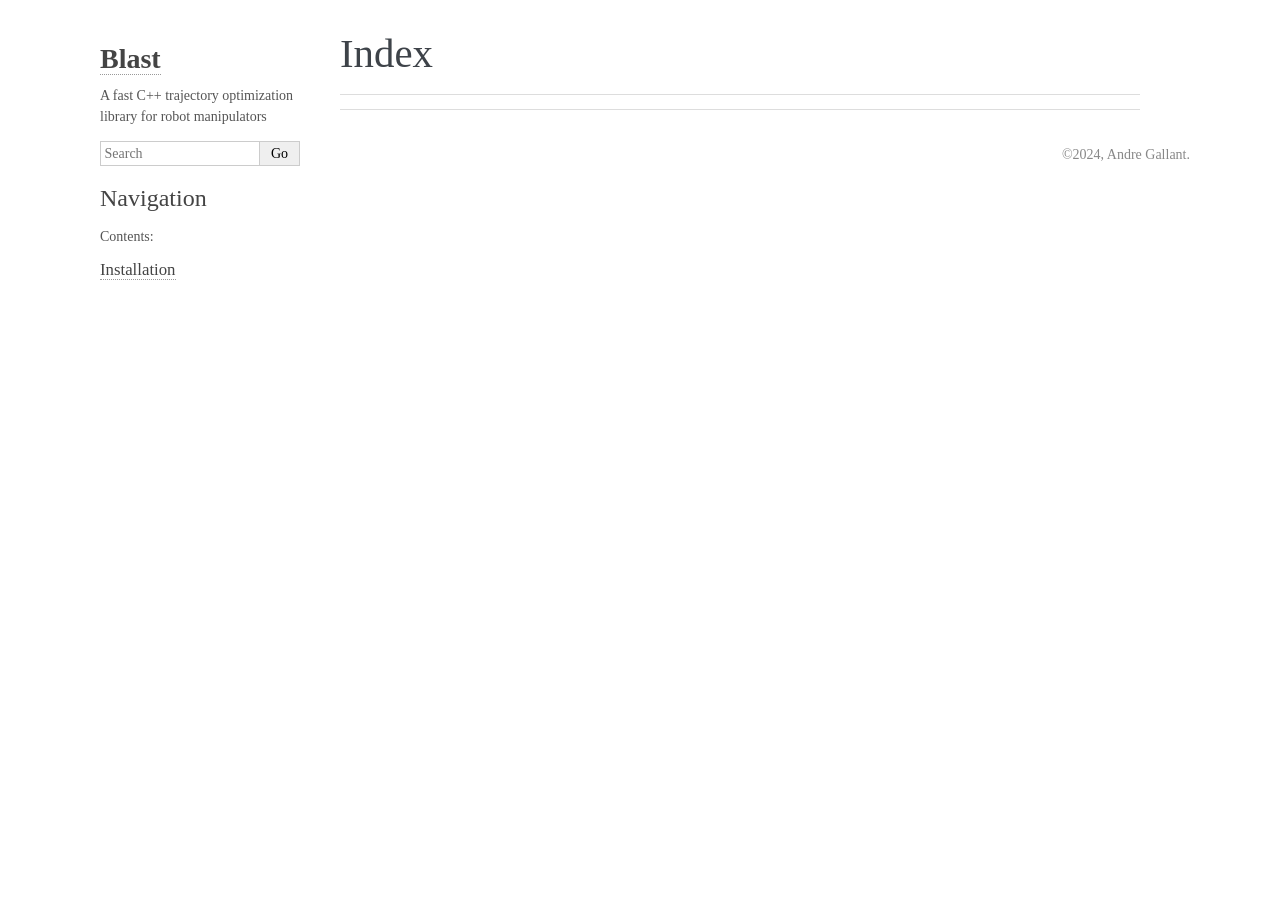
==== docs/_build/html/genindex.html @ 1caf30b6 "Add documentation using Sphinx" ====
<!DOCTYPE html>

<html lang="en" data-content_root="./">
  <head>
    <meta charset="utf-8" />
    <meta name="viewport" content="width=device-width, initial-scale=1.0" />
    <title>Index &#8212; Blast 1.0 documentation</title>
    <link rel="stylesheet" type="text/css" href="_static/pygments.css?v=d1102ebc" />
    <link rel="stylesheet" type="text/css" href="_static/basic.css?v=c058f7c8" />
    <link rel="stylesheet" type="text/css" href="_static/alabaster.css?v=ff28a369" />
    <script src="_static/documentation_options.js?v=f2a433a1"></script>
    <script src="_static/doctools.js?v=9a2dae69"></script>
    <script src="_static/sphinx_highlight.js?v=dc90522c"></script>
    <link rel="index" title="Index" href="#" />
    <link rel="search" title="Search" href="search.html" />
   
  <link rel="stylesheet" href="_static/custom.css" type="text/css" />
  

  
  

  </head><body>
  <div class="document">
    
      <div class="sphinxsidebar" role="navigation" aria-label="Main">
        <div class="sphinxsidebarwrapper">
<h1 class="logo"><a href="index.html">Blast</a></h1>



<p class="blurb">A fast C++ trajectory optimization library for robot manipulators</p>







<search id="searchbox" style="display: none" role="search">
    <div class="searchformwrapper">
    <form class="search" action="search.html" method="get">
      <input type="text" name="q" aria-labelledby="searchlabel" autocomplete="off" autocorrect="off" autocapitalize="off" spellcheck="false" placeholder="Search"/>
      <input type="submit" value="Go" />
    </form>
    </div>
</search>
<script>document.getElementById('searchbox').style.display = "block"</script><h3>Navigation</h3>
<p class="caption" role="heading"><span class="caption-text">Contents:</span></p>
<ul>
<li class="toctree-l1"><a class="reference internal" href="usage/installation.html">Installation</a></li>
</ul>

<div class="relations">
<h3>Related Topics</h3>
<ul>
  <li><a href="index.html">Documentation overview</a><ul>
  </ul></li>
</ul>
</div>








        </div>
      </div>
      <div class="documentwrapper">
        <div class="bodywrapper">
          

          <div class="body" role="main">
            

<h1 id="index">Index</h1>

<div class="genindex-jumpbox">
 
</div>


          </div>
          
        </div>
      </div>
    <div class="clearer"></div>
  </div>
    <div class="footer">
      &#169;2024, Andre Gallant.
      
    </div>

    

    
  </body>
</html>
---- docs/_build/html/_static/pygments.css ----
pre { line-height: 125%; }
td.linenos .normal { color: inherit; background-color: transparent; padding-left: 5px; padding-right: 5px; }
span.linenos { color: inherit; background-color: transparent; padding-left: 5px; padding-right: 5px; }
td.linenos .special { color: #000000; background-color: #ffffc0; padding-left: 5px; padding-right: 5px; }
span.linenos.special { color: #000000; background-color: #ffffc0; padding-left: 5px; padding-right: 5px; }
.highlight .hll { background-color: #ffffcc }
.highlight { background: #f8f8f8; }
.highlight .c { color: #8f5902; font-style: italic } /* Comment */
.highlight .err { color: #a40000; border: 1px solid #ef2929 } /* Error */
.highlight .g { color: #000000 } /* Generic */
.highlight .k { color: #004461; font-weight: bold } /* Keyword */
.highlight .l { color: #000000 } /* Literal */
.highlight .n { color: #000000 } /* Name */
.highlight .o { color: #582800 } /* Operator */
.highlight .x { color: #000000 } /* Other */
.highlight .p { color: #000000; font-weight: bold } /* Punctuation */
.highlight .ch { color: #8f5902; font-style: italic } /* Comment.Hashbang */
.highlight .cm { color: #8f5902; font-style: italic } /* Comment.Multiline */
.highlight .cp { color: #8f5902 } /* Comment.Preproc */
.highlight .cpf { color: #8f5902; font-style: italic } /* Comment.PreprocFile */
.highlight .c1 { color: #8f5902; font-style: italic } /* Comment.Single */
.highlight .cs { color: #8f5902; font-style: italic } /* Comment.Special */
.highlight .gd { color: #a40000 } /* Generic.Deleted */
.highlight .ge { color: #000000; font-style: italic } /* Generic.Emph */
.highlight .ges { color: #000000 } /* Generic.EmphStrong */
.highlight .gr { color: #ef2929 } /* Generic.Error */
.highlight .gh { color: #000080; font-weight: bold } /* Generic.Heading */
.highlight .gi { color: #00A000 } /* Generic.Inserted */
.highlight .go { color: #888888 } /* Generic.Output */
.highlight .gp { color: #745334 } /* Generic.Prompt */
.highlight .gs { color: #000000; font-weight: bold } /* Generic.Strong */
.highlight .gu { color: #800080; font-weight: bold } /* Generic.Subheading */
.highlight .gt { color: #a40000; font-weight: bold } /* Generic.Traceback */
.highlight .kc { color: #004461; font-weight: bold } /* Keyword.Constant */
.highlight .kd { color: #004461; font-weight: bold } /* Keyword.Declaration */
.highlight .kn { color: #004461; font-weight: bold } /* Keyword.Namespace */
.highlight .kp { color: #004461; font-weight: bold } /* Keyword.Pseudo */
.highlight .kr { color: #004461; font-weight: bold } /* Keyword.Reserved */
.highlight .kt { color: #004461; font-weight: bold } /* Keyword.Type */
.highlight .ld { color: #000000 } /* Literal.Date */
.highlight .m { color: #990000 } /* Literal.Number */
.highlight .s { color: #4e9a06 } /* Literal.String */
.highlight .na { color: #c4a000 } /* Name.Attribute */
.highlight .nb { color: #004461 } /* Name.Builtin */
.highlight .nc { color: #000000 } /* Name.Class */
.highlight .no { color: #000000 } /* Name.Constant */
.highlight .nd { color: #888888 } /* Name.Decorator */
.highlight .ni { color: #ce5c00 } /* Name.Entity */
.highlight .ne { color: #cc0000; font-weight: bold } /* Name.Exception */
.highlight .nf { color: #000000 } /* Name.Function */
.highlight .nl { color: #f57900 } /* Name.Label */
.highlight .nn { color: #000000 } /* Name.Namespace */
.highlight .nx { color: #000000 } /* Name.Other */
.highlight .py { color: #000000 } /* Name.Property */
.highlight .nt { color: #004461; font-weight: bold } /* Name.Tag */
.highlight .nv { color: #000000 } /* Name.Variable */
.highlight .ow { color: #004461; font-weight: bold } /* Operator.Word */
.highlight .pm { color: #000000; font-weight: bold } /* Punctuation.Marker */
.highlight .w { color: #f8f8f8 } /* Text.Whitespace */
.highlight .mb { color: #990000 } /* Literal.Number.Bin */
.highlight .mf { color: #990000 } /* Literal.Number.Float */
.highlight .mh { color: #990000 } /* Literal.Number.Hex */
.highlight .mi { color: #990000 } /* Literal.Number.Integer */
.highlight .mo { color: #990000 } /* Literal.Number.Oct */
.highlight .sa { color: #4e9a06 } /* Literal.String.Affix */
.highlight .sb { color: #4e9a06 } /* Literal.String.Backtick */
.highlight .sc { color: #4e9a06 } /* Literal.String.Char */
.highlight .dl { color: #4e9a06 } /* Literal.String.Delimiter */
.highlight .sd { color: #8f5902; font-style: italic } /* Literal.String.Doc */
.highlight .s2 { color: #4e9a06 } /* Literal.String.Double */
.highlight .se { color: #4e9a06 } /* Literal.String.Escape */
.highlight .sh { color: #4e9a06 } /* Literal.String.Heredoc */
.highlight .si { color: #4e9a06 } /* Literal.String.Interpol */
.highlight .sx { color: #4e9a06 } /* Literal.String.Other */
.highlight .sr { color: #4e9a06 } /* Literal.String.Regex */
.highlight .s1 { color: #4e9a06 } /* Literal.String.Single */
.highlight .ss { color: #4e9a06 } /* Literal.String.Symbol */
.highlight .bp { color: #3465a4 } /* Name.Builtin.Pseudo */
.highlight .fm { color: #000000 } /* Name.Function.Magic */
.highlight .vc { color: #000000 } /* Name.Variable.Class */
.highlight .vg { color: #000000 } /* Name.Variable.Global */
.highlight .vi { color: #000000 } /* Name.Variable.Instance */
.highlight .vm { color: #000000 } /* Name.Variable.Magic */
.highlight .il { color: #990000 } /* Literal.Number.Integer.Long */
---- docs/_build/html/_static/basic.css ----
/*
 * basic.css
 * ~~~~~~~~~
 *
 * Sphinx stylesheet -- basic theme.
 *
 * :copyright: Copyright 2007-2024 by the Sphinx team, see AUTHORS.
 * :license: BSD, see LICENSE for details.
 *
 */

/* -- main layout ----------------------------------------------------------- */

div.clearer {
    clear: both;
}

div.section::after {
    display: block;
    content: '';
    clear: left;
}

/* -- relbar ---------------------------------------------------------------- */

div.related {
    width: 100%;
    font-size: 90%;
}

div.related h3 {
    display: none;
}

div.related ul {
    margin: 0;
    padding: 0 0 0 10px;
    list-style: none;
}

div.related li {
    display: inline;
}

div.related li.right {
    float: right;
    margin-right: 5px;
}

/* -- sidebar --------------------------------------------------------------- */

div.sphinxsidebarwrapper {
    padding: 10px 5px 0 10px;
}

div.sphinxsidebar {
    float: left;
    width: 230px;
    margin-left: -100%;
    font-size: 90%;
    word-wrap: break-word;
    overflow-wrap : break-word;
}

div.sphinxsidebar ul {
    list-style: none;
}

div.sphinxsidebar ul ul,
div.sphinxsidebar ul.want-points {
    margin-left: 20px;
    list-style: square;
}

div.sphinxsidebar ul ul {
    margin-top: 0;
    margin-bottom: 0;
}

div.sphinxsidebar form {
    margin-top: 10px;
}

div.sphinxsidebar input {
    border: 1px solid #98dbcc;
    font-family: sans-serif;
    font-size: 1em;
}

div.sphinxsidebar #searchbox form.search {
    overflow: hidden;
}

div.sphinxsidebar #searchbox input[type="text"] {
    float: left;
    width: 80%;
    padding: 0.25em;
    box-sizing: border-box;
}

div.sphinxsidebar #searchbox input[type="submit"] {
    float: left;
    width: 20%;
    border-left: none;
    padding: 0.25em;
    box-sizing: border-box;
}


img {
    border: 0;
    max-width: 100%;
}

/* -- search page ----------------------------------------------------------- */

ul.search {
    margin: 10px 0 0 20px;
    padding: 0;
}

ul.search li {
    padding: 5px 0 5px 20px;
    background-image: url(file.png);
    background-repeat: no-repeat;
    background-position: 0 7px;
}

ul.search li a {
    font-weight: bold;
}

ul.search li p.context {
    color: #888;
    margin: 2px 0 0 30px;
    text-align: left;
}

ul.keywordmatches li.goodmatch a {
    font-weight: bold;
}

/* -- index page ------------------------------------------------------------ */

table.contentstable {
    width: 90%;
    margin-left: auto;
    margin-right: auto;
}

table.contentstable p.biglink {
    line-height: 150%;
}

a.biglink {
    font-size: 1.3em;
}

span.linkdescr {
    font-style: italic;
    padding-top: 5px;
    font-size: 90%;
}

/* -- general index --------------------------------------------------------- */

table.indextable {
    width: 100%;
}

table.indextable td {
    text-align: left;
    vertical-align: top;
}

table.indextable ul {
    margin-top: 0;
    margin-bottom: 0;
    list-style-type: none;
}

table.indextable > tbody > tr > td > ul {
    padding-left: 0em;
}

table.indextable tr.pcap {
    height: 10px;
}

table.indextable tr.cap {
    margin-top: 10px;
    background-color: #f2f2f2;
}

img.toggler {
    margin-right: 3px;
    margin-top: 3px;
    cursor: pointer;
}

div.modindex-jumpbox {
    border-top: 1px solid #ddd;
    border-bottom: 1px solid #ddd;
    margin: 1em 0 1em 0;
    padding: 0.4em;
}

div.genindex-jumpbox {
    border-top: 1px solid #ddd;
    border-bottom: 1px solid #ddd;
    margin: 1em 0 1em 0;
    padding: 0.4em;
}

/* -- domain module index --------------------------------------------------- */

table.modindextable td {
    padding: 2px;
    border-collapse: collapse;
}

/* -- general body styles --------------------------------------------------- */

div.body {
    min-width: inherit;
    max-width: 800px;
}

div.body p, div.body dd, div.body li, div.body blockquote {
    -moz-hyphens: auto;
    -ms-hyphens: auto;
    -webkit-hyphens: auto;
    hyphens: auto;
}

a.headerlink {
    visibility: hidden;
}

a:visited {
    color: #551A8B;
}

h1:hover > a.headerlink,
h2:hover > a.headerlink,
h3:hover > a.headerlink,
h4:hover > a.headerlink,
h5:hover > a.headerlink,
h6:hover > a.headerlink,
dt:hover > a.headerlink,
caption:hover > a.headerlink,
p.caption:hover > a.headerlink,
div.code-block-caption:hover > a.headerlink {
    visibility: visible;
}

div.body p.caption {
    text-align: inherit;
}

div.body td {
    text-align: left;
}

.first {
    margin-top: 0 !important;
}

p.rubric {
    margin-top: 30px;
    font-weight: bold;
}

img.align-left, figure.align-left, .figure.align-left, object.align-left {
    clear: left;
    float: left;
    margin-right: 1em;
}

img.align-right, figure.align-right, .figure.align-right, object.align-right {
    clear: right;
    float: right;
    margin-left: 1em;
}

img.align-center, figure.align-center, .figure.align-center, object.align-center {
  display: block;
  margin-left: auto;
  margin-right: auto;
}

img.align-default, figure.align-default, .figure.align-default {
  display: block;
  margin-left: auto;
  margin-right: auto;
}

.align-left {
    text-align: left;
}

.align-center {
    text-align: center;
}

.align-default {
    text-align: center;
}

.align-right {
    text-align: right;
}

/* -- sidebars -------------------------------------------------------------- */

div.sidebar,
aside.sidebar {
    margin: 0 0 0.5em 1em;
    border: 1px solid #ddb;
    padding: 7px;
    background-color: #ffe;
    width: 40%;
    float: right;
    clear: right;
    overflow-x: auto;
}

p.sidebar-title {
    font-weight: bold;
}

nav.contents,
aside.topic,
div.admonition, div.topic, blockquote {
    clear: left;
}

/* -- topics ---------------------------------------------------------------- */

nav.contents,
aside.topic,
div.topic {
    border: 1px solid #ccc;
    padding: 7px;
    margin: 10px 0 10px 0;
}

p.topic-title {
    font-size: 1.1em;
    font-weight: bold;
    margin-top: 10px;
}

/* -- admonitions ----------------------------------------------------------- */

div.admonition {
    margin-top: 10px;
    margin-bottom: 10px;
    padding: 7px;
}

div.admonition dt {
    font-weight: bold;
}

p.admonition-title {
    margin: 0px 10px 5px 0px;
    font-weight: bold;
}

div.body p.centered {
    text-align: center;
    margin-top: 25px;
}

/* -- content of sidebars/topics/admonitions -------------------------------- */

div.sidebar > :last-child,
aside.sidebar > :last-child,
nav.contents > :last-child,
aside.topic > :last-child,
div.topic > :last-child,
div.admonition > :last-child {
    margin-bottom: 0;
}

div.sidebar::after,
aside.sidebar::after,
nav.contents::after,
aside.topic::after,
div.topic::after,
div.admonition::after,
blockquote::after {
    display: block;
    content: '';
    clear: both;
}

/* -- tables ---------------------------------------------------------------- */

table.docutils {
    margin-top: 10px;
    margin-bottom: 10px;
    border: 0;
    border-collapse: collapse;
}

table.align-center {
    margin-left: auto;
    margin-right: auto;
}

table.align-default {
    margin-left: auto;
    margin-right: auto;
}

table caption span.caption-number {
    font-style: italic;
}

table caption span.caption-text {
}

table.docutils td, table.docutils th {
    padding: 1px 8px 1px 5px;
    border-top: 0;
    border-left: 0;
    border-right: 0;
    border-bottom: 1px solid #aaa;
}

th {
    text-align: left;
    padding-right: 5px;
}

table.citation {
    border-left: solid 1px gray;
    margin-left: 1px;
}

table.citation td {
    border-bottom: none;
}

th > :first-child,
td > :first-child {
    margin-top: 0px;
}

th > :last-child,
td > :last-child {
    margin-bottom: 0px;
}

/* -- figures --------------------------------------------------------------- */

div.figure, figure {
    margin: 0.5em;
    padding: 0.5em;
}

div.figure p.caption, figcaption {
    padding: 0.3em;
}

div.figure p.caption span.caption-number,
figcaption span.caption-number {
    font-style: italic;
}

div.figure p.caption span.caption-text,
figcaption span.caption-text {
}

/* -- field list styles ----------------------------------------------------- */

table.field-list td, table.field-list th {
    border: 0 !important;
}

.field-list ul {
    margin: 0;
    padding-left: 1em;
}

.field-list p {
    margin: 0;
}

.field-name {
    -moz-hyphens: manual;
    -ms-hyphens: manual;
    -webkit-hyphens: manual;
    hyphens: manual;
}

/* -- hlist styles ---------------------------------------------------------- */

table.hlist {
    margin: 1em 0;
}

table.hlist td {
    vertical-align: top;
}

/* -- object description styles --------------------------------------------- */

.sig {
	font-family: 'Consolas', 'Menlo', 'DejaVu Sans Mono', 'Bitstream Vera Sans Mono', monospace;
}

.sig-name, code.descname {
    background-color: transparent;
    font-weight: bold;
}

.sig-name {
	font-size: 1.1em;
}

code.descname {
    font-size: 1.2em;
}

.sig-prename, code.descclassname {
    background-color: transparent;
}

.optional {
    font-size: 1.3em;
}

.sig-paren {
    font-size: larger;
}

.sig-param.n {
	font-style: italic;
}

/* C++ specific styling */

.sig-inline.c-texpr,
.sig-inline.cpp-texpr {
	font-family: unset;
}

.sig.c   .k, .sig.c   .kt,
.sig.cpp .k, .sig.cpp .kt {
	color: #0033B3;
}

.sig.c   .m,
.sig.cpp .m {
	color: #1750EB;
}

.sig.c   .s, .sig.c   .sc,
.sig.cpp .s, .sig.cpp .sc {
	color: #067D17;
}


/* -- other body styles ----------------------------------------------------- */

ol.arabic {
    list-style: decimal;
}

ol.loweralpha {
    list-style: lower-alpha;
}

ol.upperalpha {
    list-style: upper-alpha;
}

ol.lowerroman {
    list-style: lower-roman;
}

ol.upperroman {
    list-style: upper-roman;
}

:not(li) > ol > li:first-child > :first-child,
:not(li) > ul > li:first-child > :first-child {
    margin-top: 0px;
}

:not(li) > ol > li:last-child > :last-child,
:not(li) > ul > li:last-child > :last-child {
    margin-bottom: 0px;
}

ol.simple ol p,
ol.simple ul p,
ul.simple ol p,
ul.simple ul p {
    margin-top: 0;
}

ol.simple > li:not(:first-child) > p,
ul.simple > li:not(:first-child) > p {
    margin-top: 0;
}

ol.simple p,
ul.simple p {
    margin-bottom: 0;
}

aside.footnote > span,
div.citation > span {
    float: left;
}
aside.footnote > span:last-of-type,
div.citation > span:last-of-type {
  padding-right: 0.5em;
}
aside.footnote > p {
  margin-left: 2em;
}
div.citation > p {
  margin-left: 4em;
}
aside.footnote > p:last-of-type,
div.citation > p:last-of-type {
    margin-bottom: 0em;
}
aside.footnote > p:last-of-type:after,
div.citation > p:last-of-type:after {
    content: "";
    clear: both;
}

dl.field-list {
    display: grid;
    grid-template-columns: fit-content(30%) auto;
}

dl.field-list > dt {
    font-weight: bold;
    word-break: break-word;
    padding-left: 0.5em;
    padding-right: 5px;
}

dl.field-list > dd {
    padding-left: 0.5em;
    margin-top: 0em;
    margin-left: 0em;
    margin-bottom: 0em;
}

dl {
    margin-bottom: 15px;
}

dd > :first-child {
    margin-top: 0px;
}

dd ul, dd table {
    margin-bottom: 10px;
}

dd {
    margin-top: 3px;
    margin-bottom: 10px;
    margin-left: 30px;
}

.sig dd {
    margin-top: 0px;
    margin-bottom: 0px;
}

.sig dl {
    margin-top: 0px;
    margin-bottom: 0px;
}

dl > dd:last-child,
dl > dd:last-child > :last-child {
    margin-bottom: 0;
}

dt:target, span.highlighted {
    background-color: #fbe54e;
}

rect.highlighted {
    fill: #fbe54e;
}

dl.glossary dt {
    font-weight: bold;
    font-size: 1.1em;
}

.versionmodified {
    font-style: italic;
}

.system-message {
    background-color: #fda;
    padding: 5px;
    border: 3px solid red;
}

.footnote:target  {
    background-color: #ffa;
}

.line-block {
    display: block;
    margin-top: 1em;
    margin-bottom: 1em;
}

.line-block .line-block {
    margin-top: 0;
    margin-bottom: 0;
    margin-left: 1.5em;
}

.guilabel, .menuselection {
    font-family: sans-serif;
}

.accelerator {
    text-decoration: underline;
}

.classifier {
    font-style: oblique;
}

.classifier:before {
    font-style: normal;
    margin: 0 0.5em;
    content: ":";
    display: inline-block;
}

abbr, acronym {
    border-bottom: dotted 1px;
    cursor: help;
}

.translated {
    background-color: rgba(207, 255, 207, 0.2)
}

.untranslated {
    background-color: rgba(255, 207, 207, 0.2)
}

/* -- code displays --------------------------------------------------------- */

pre {
    overflow: auto;
    overflow-y: hidden;  /* fixes display issues on Chrome browsers */
}

pre, div[class*="highlight-"] {
    clear: both;
}

span.pre {
    -moz-hyphens: none;
    -ms-hyphens: none;
    -webkit-hyphens: none;
    hyphens: none;
    white-space: nowrap;
}

div[class*="highlight-"] {
    margin: 1em 0;
}

td.linenos pre {
    border: 0;
    background-color: transparent;
    color: #aaa;
}

table.highlighttable {
    display: block;
}

table.highlighttable tbody {
    display: block;
}

table.highlighttable tr {
    display: flex;
}

table.highlighttable td {
    margin: 0;
    padding: 0;
}

table.highlighttable td.linenos {
    padding-right: 0.5em;
}

table.highlighttable td.code {
    flex: 1;
    overflow: hidden;
}

.highlight .hll {
    display: block;
}

div.highlight pre,
table.highlighttable pre {
    margin: 0;
}

div.code-block-caption + div {
    margin-top: 0;
}

div.code-block-caption {
    margin-top: 1em;
    padding: 2px 5px;
    font-size: small;
}

div.code-block-caption code {
    background-color: transparent;
}

table.highlighttable td.linenos,
span.linenos,
div.highlight span.gp {  /* gp: Generic.Prompt */
  user-select: none;
  -webkit-user-select: text; /* Safari fallback only */
  -webkit-user-select: none; /* Chrome/Safari */
  -moz-user-select: none; /* Firefox */
  -ms-user-select: none; /* IE10+ */
}

div.code-block-caption span.caption-number {
    padding: 0.1em 0.3em;
    font-style: italic;
}

div.code-block-caption span.caption-text {
}

div.literal-block-wrapper {
    margin: 1em 0;
}

code.xref, a code {
    background-color: transparent;
    font-weight: bold;
}

h1 code, h2 code, h3 code, h4 code, h5 code, h6 code {
    background-color: transparent;
}

.viewcode-link {
    float: right;
}

.viewcode-back {
    float: right;
    font-family: sans-serif;
}

div.viewcode-block:target {
    margin: -1px -10px;
    padding: 0 10px;
}

/* -- math display ---------------------------------------------------------- */

img.math {
    vertical-align: middle;
}

div.body div.math p {
    text-align: center;
}

span.eqno {
    float: right;
}

span.eqno a.headerlink {
    position: absolute;
    z-index: 1;
}

div.math:hover a.headerlink {
    visibility: visible;
}

/* -- printout stylesheet --------------------------------------------------- */

@media print {
    div.document,
    div.documentwrapper,
    div.bodywrapper {
        margin: 0 !important;
        width: 100%;
    }

    div.sphinxsidebar,
    div.related,
    div.footer,
    #top-link {
        display: none;
    }
}
---- docs/_build/html/_static/alabaster.css ----
/* -- page layout ----------------------------------------------------------- */

body {
    font-family: Georgia, serif;
    font-size: 17px;
    background-color: #fff;
    color: #000;
    margin: 0;
    padding: 0;
}


div.document {
    width: 1100px;
    margin: 30px auto 0 auto;
}

div.documentwrapper {
    float: left;
    width: 100%;
}

div.bodywrapper {
    margin: 0 0 0 220px;
}

div.sphinxsidebar {
    width: 220px;
    font-size: 14px;
    line-height: 1.5;
}

hr {
    border: 1px solid #B1B4B6;
}

div.body {
    background-color: #fff;
    color: #3E4349;
    padding: 0 30px 0 30px;
}

div.body > .section {
    text-align: left;
}

div.footer {
    width: 1100px;
    margin: 20px auto 30px auto;
    font-size: 14px;
    color: #888;
    text-align: right;
}

div.footer a {
    color: #888;
}

p.caption {
    font-family: inherit;
    font-size: inherit;
}


div.relations {
    display: none;
}


div.sphinxsidebar {
    max-height: 100%;
    overflow-y: auto;
}

div.sphinxsidebar a {
    color: #444;
    text-decoration: none;
    border-bottom: 1px dotted #999;
}

div.sphinxsidebar a:hover {
    border-bottom: 1px solid #999;
}

div.sphinxsidebarwrapper {
    padding: 18px 10px;
}

div.sphinxsidebarwrapper p.logo {
    padding: 0;
    margin: -10px 0 0 0px;
    text-align: center;
}

div.sphinxsidebarwrapper h1.logo {
    margin-top: -10px;
    text-align: center;
    margin-bottom: 5px;
    text-align: left;
}

div.sphinxsidebarwrapper h1.logo-name {
    margin-top: 0px;
}

div.sphinxsidebarwrapper p.blurb {
    margin-top: 0;
    font-style: normal;
}

div.sphinxsidebar h3,
div.sphinxsidebar h4 {
    font-family: Georgia, serif;
    color: #444;
    font-size: 24px;
    font-weight: normal;
    margin: 0 0 5px 0;
    padding: 0;
}

div.sphinxsidebar h4 {
    font-size: 20px;
}

div.sphinxsidebar h3 a {
    color: #444;
}

div.sphinxsidebar p.logo a,
div.sphinxsidebar h3 a,
div.sphinxsidebar p.logo a:hover,
div.sphinxsidebar h3 a:hover {
    border: none;
}

div.sphinxsidebar p {
    color: #555;
    margin: 10px 0;
}

div.sphinxsidebar ul {
    margin: 10px 0;
    padding: 0;
    color: #000;
}

div.sphinxsidebar ul li.toctree-l1 > a {
    font-size: 120%;
}

div.sphinxsidebar ul li.toctree-l2 > a {
    font-size: 110%;
}

div.sphinxsidebar input {
    border: 1px solid #CCC;
    font-family: Georgia, serif;
    font-size: 1em;
}

div.sphinxsidebar #searchbox {
    margin: 1em 0;
}

div.sphinxsidebar .search > div {
    display: table-cell;
}

div.sphinxsidebar hr {
    border: none;
    height: 1px;
    color: #AAA;
    background: #AAA;

    text-align: left;
    margin-left: 0;
    width: 50%;
}

div.sphinxsidebar .badge {
    border-bottom: none;
}

div.sphinxsidebar .badge:hover {
    border-bottom: none;
}

/* To address an issue with donation coming after search */
div.sphinxsidebar h3.donation {
    margin-top: 10px;
}

/* -- body styles ----------------------------------------------------------- */

a {
    color: #004B6B;
    text-decoration: underline;
}

a:hover {
    color: #6D4100;
    text-decoration: underline;
}

div.body h1,
div.body h2,
div.body h3,
div.body h4,
div.body h5,
div.body h6 {
    font-family: Georgia, serif;
    font-weight: normal;
    margin: 30px 0px 10px 0px;
    padding: 0;
}

div.body h1 { margin-top: 0; padding-top: 0; font-size: 240%; }
div.body h2 { font-size: 180%; }
div.body h3 { font-size: 150%; }
div.body h4 { font-size: 130%; }
div.body h5 { font-size: 100%; }
div.body h6 { font-size: 100%; }

a.headerlink {
    color: #DDD;
    padding: 0 4px;
    text-decoration: none;
}

a.headerlink:hover {
    color: #444;
    background: #EAEAEA;
}

div.body p, div.body dd, div.body li {
    line-height: 1.4em;
}

div.admonition {
    margin: 20px 0px;
    padding: 10px 30px;
    background-color: #EEE;
    border: 1px solid #CCC;
}

div.admonition tt.xref, div.admonition code.xref, div.admonition a tt {
    background-color: #FBFBFB;
    border-bottom: 1px solid #fafafa;
}

div.admonition p.admonition-title {
    font-family: Georgia, serif;
    font-weight: normal;
    font-size: 24px;
    margin: 0 0 10px 0;
    padding: 0;
    line-height: 1;
}

div.admonition p.last {
    margin-bottom: 0;
}

dt:target, .highlight {
    background: #FAF3E8;
}

div.warning {
    background-color: #FCC;
    border: 1px solid #FAA;
}

div.danger {
    background-color: #FCC;
    border: 1px solid #FAA;
    -moz-box-shadow: 2px 2px 4px #D52C2C;
    -webkit-box-shadow: 2px 2px 4px #D52C2C;
    box-shadow: 2px 2px 4px #D52C2C;
}

div.error {
    background-color: #FCC;
    border: 1px solid #FAA;
    -moz-box-shadow: 2px 2px 4px #D52C2C;
    -webkit-box-shadow: 2px 2px 4px #D52C2C;
    box-shadow: 2px 2px 4px #D52C2C;
}

div.caution {
    background-color: #FCC;
    border: 1px solid #FAA;
}

div.attention {
    background-color: #FCC;
    border: 1px solid #FAA;
}

div.important {
    background-color: #EEE;
    border: 1px solid #CCC;
}

div.note {
    background-color: #EEE;
    border: 1px solid #CCC;
}

div.tip {
    background-color: #EEE;
    border: 1px solid #CCC;
}

div.hint {
    background-color: #EEE;
    border: 1px solid #CCC;
}

div.seealso {
    background-color: #EEE;
    border: 1px solid #CCC;
}

div.topic {
    background-color: #EEE;
}

p.admonition-title {
    display: inline;
}

p.admonition-title:after {
    content: ":";
}

pre, tt, code {
    font-family: 'Consolas', 'Menlo', 'DejaVu Sans Mono', 'Bitstream Vera Sans Mono', monospace;
    font-size: 0.9em;
}

.hll {
    background-color: #FFC;
    margin: 0 -12px;
    padding: 0 12px;
    display: block;
}

img.screenshot {
}

tt.descname, tt.descclassname, code.descname, code.descclassname {
    font-size: 0.95em;
}

tt.descname, code.descname {
    padding-right: 0.08em;
}

img.screenshot {
    -moz-box-shadow: 2px 2px 4px #EEE;
    -webkit-box-shadow: 2px 2px 4px #EEE;
    box-shadow: 2px 2px 4px #EEE;
}

table.docutils {
    border: 1px solid #888;
    -moz-box-shadow: 2px 2px 4px #EEE;
    -webkit-box-shadow: 2px 2px 4px #EEE;
    box-shadow: 2px 2px 4px #EEE;
}

table.docutils td, table.docutils th {
    border: 1px solid #888;
    padding: 0.25em 0.7em;
}

table.field-list, table.footnote {
    border: none;
    -moz-box-shadow: none;
    -webkit-box-shadow: none;
    box-shadow: none;
}

table.footnote {
    margin: 15px 0;
    width: 100%;
    border: 1px solid #EEE;
    background: #FDFDFD;
    font-size: 0.9em;
}

table.footnote + table.footnote {
    margin-top: -15px;
    border-top: none;
}

table.field-list th {
    padding: 0 0.8em 0 0;
}

table.field-list td {
    padding: 0;
}

table.field-list p {
    margin-bottom: 0.8em;
}

/* Cloned from
 * https://github.com/sphinx-doc/sphinx/commit/ef60dbfce09286b20b7385333d63a60321784e68
 */
.field-name {
    -moz-hyphens: manual;
    -ms-hyphens: manual;
    -webkit-hyphens: manual;
    hyphens: manual;
}

table.footnote td.label {
    width: .1px;
    padding: 0.3em 0 0.3em 0.5em;
}

table.footnote td {
    padding: 0.3em 0.5em;
}

dl {
    margin-left: 0;
    margin-right: 0;
    margin-top: 0;
    padding: 0;
}

dl dd {
    margin-left: 30px;
}

blockquote {
    margin: 0 0 0 30px;
    padding: 0;
}

ul, ol {
    /* Matches the 30px from the narrow-screen "li > ul" selector below */
    margin: 10px 0 10px 30px;
    padding: 0;
}

pre {
    background: unset;
    padding: 7px 30px;
    margin: 15px 0px;
    line-height: 1.3em;
}

div.viewcode-block:target {
    background: #ffd;
}

dl pre, blockquote pre, li pre {
    margin-left: 0;
    padding-left: 30px;
}

tt, code {
    background-color: #ecf0f3;
    color: #222;
    /* padding: 1px 2px; */
}

tt.xref, code.xref, a tt {
    background-color: #FBFBFB;
    border-bottom: 1px solid #fff;
}

a.reference {
    text-decoration: none;
    border-bottom: 1px dotted #004B6B;
}

a.reference:hover {
    border-bottom: 1px solid #6D4100;
}

/* Don't put an underline on images */
a.image-reference, a.image-reference:hover {
    border-bottom: none;
}

a.footnote-reference {
    text-decoration: none;
    font-size: 0.7em;
    vertical-align: top;
    border-bottom: 1px dotted #004B6B;
}

a.footnote-reference:hover {
    border-bottom: 1px solid #6D4100;
}

a:hover tt, a:hover code {
    background: #EEE;
}
div.sphinxsidebar {
    position: fixed;
    margin-left: 0;
}

@media screen and (max-width: 1100px) {

    body {
        margin: 0;
        padding: 20px 30px;
    }

    div.documentwrapper {
        float: none;
        background: #fff;
        margin-left: 0;
        margin-top: 0;
        margin-right: 0;
        margin-bottom: 0;
    }

    div.sphinxsidebar {
        display: block;
        float: none;
        width: unset;
        margin: -20px -30px 20px -30px;
        position: static;
        padding: 10px 20px;
        background: #333;
        color: #FFF;
    }

    div.sphinxsidebar h3, div.sphinxsidebar h4, div.sphinxsidebar p,
    div.sphinxsidebar h3 a {
        color: #fff;
    }

    div.sphinxsidebar a {
        color: #AAA;
    }

    div.sphinxsidebar p.logo {
        display: none;
    }

    div.document {
        width: 100%;
        margin: 0;
    }

    div.footer {
        display: none;
    }

    div.bodywrapper {
        margin: 0;
    }

    div.body {
        min-height: 0;
        min-width: auto; /* fixes width on small screens, breaks .hll */
        padding: 0;
    }
    
    .hll {
        /* "fixes" the breakage */
        width: max-content;
    }

    .rtd_doc_footer {
        display: none;
    }

    .document {
        width: auto;
    }

    .footer {
        width: auto;
    }

    .github {
        display: none;
    }

    ul {
        margin-left: 0;
    }

    li > ul {
       /* Matches the 30px from the "ul, ol" selector above */
        margin-left: 30px;
    }
}


/* misc. */

.revsys-inline {
    display: none!important;
}

/* Hide ugly table cell borders in ..bibliography:: directive output */
table.docutils.citation, table.docutils.citation td, table.docutils.citation th {
  border: none;
  /* Below needed in some edge cases; if not applied, bottom shadows appear */
  -moz-box-shadow: none;
  -webkit-box-shadow: none;
  box-shadow: none;
}


/* relbar */

.related {
    line-height: 30px;
    width: 100%;
    font-size: 0.9rem;
}

.related.top {
    border-bottom: 1px solid #EEE;
    margin-bottom: 20px;
}

.related.bottom {
    border-top: 1px solid #EEE;
}

.related ul {
    padding: 0;
    margin: 0;
    list-style: none;
}

.related li {
    display: inline;
}

nav#rellinks {
    float: right;
}

nav#rellinks li+li:before {
    content: "|";
}

nav#breadcrumbs li+li:before {
    content: "\00BB";
}

/* Hide certain items when printing */
@media print {
    div.related {
        display: none;
    }
}

img.github  {
    position: absolute;
    top: 0;
    border: 0;
    right: 0;
}
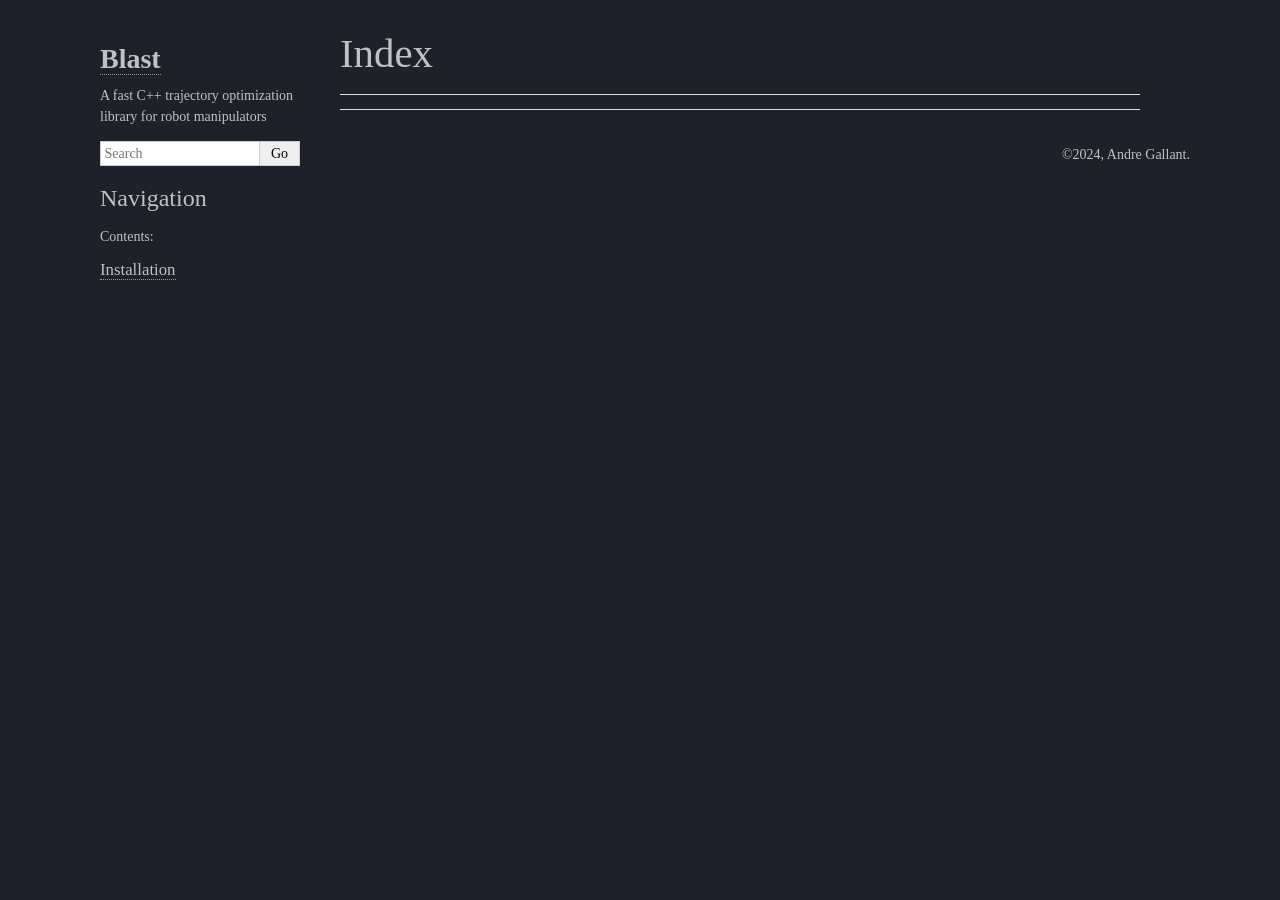
==== commit 366193cf: "Customize sphinx documentation style" ====
--- a/docs/_build/html/genindex.html
+++ b/docs/_build/html/genindex.html
@@ -5,10 +5,10 @@
     <meta charset="utf-8" />
     <meta name="viewport" content="width=device-width, initial-scale=1.0" />
     <title>Index &#8212; Blast 1.0 documentation</title>
-    <link rel="stylesheet" type="text/css" href="_static/pygments.css?v=d1102ebc" />
+    <link rel="stylesheet" type="text/css" href="_static/pygments.css?v=bcbf1f89" />
     <link rel="stylesheet" type="text/css" href="_static/basic.css?v=c058f7c8" />
-    <link rel="stylesheet" type="text/css" href="_static/alabaster.css?v=ff28a369" />
-    <script src="_static/documentation_options.js?v=f2a433a1"></script>
+    <link rel="stylesheet" type="text/css" href="_static/alabaster.css?v=479c5939" />
+    <script src="_static/documentation_options.js?v=2882ecd3"></script>
     <script src="_static/doctools.js?v=9a2dae69"></script>
     <script src="_static/sphinx_highlight.js?v=dc90522c"></script>
     <link rel="index" title="Index" href="#" />
--- a/docs/_build/html/_static/pygments.css
+++ b/docs/_build/html/_static/pygments.css
@@ -1,84 +1,85 @@
 pre { line-height: 125%; }
-td.linenos .normal { color: inherit; background-color: transparent; padding-left: 5px; padding-right: 5px; }
-span.linenos { color: inherit; background-color: transparent; padding-left: 5px; padding-right: 5px; }
-td.linenos .special { color: #000000; background-color: #ffffc0; padding-left: 5px; padding-right: 5px; }
-span.linenos.special { color: #000000; background-color: #ffffc0; padding-left: 5px; padding-right: 5px; }
-.highlight .hll { background-color: #ffffcc }
-.highlight { background: #f8f8f8; }
-.highlight .c { color: #8f5902; font-style: italic } /* Comment */
-.highlight .err { color: #a40000; border: 1px solid #ef2929 } /* Error */
-.highlight .g { color: #000000 } /* Generic */
-.highlight .k { color: #004461; font-weight: bold } /* Keyword */
-.highlight .l { color: #000000 } /* Literal */
-.highlight .n { color: #000000 } /* Name */
-.highlight .o { color: #582800 } /* Operator */
-.highlight .x { color: #000000 } /* Other */
-.highlight .p { color: #000000; font-weight: bold } /* Punctuation */
-.highlight .ch { color: #8f5902; font-style: italic } /* Comment.Hashbang */
-.highlight .cm { color: #8f5902; font-style: italic } /* Comment.Multiline */
-.highlight .cp { color: #8f5902 } /* Comment.Preproc */
-.highlight .cpf { color: #8f5902; font-style: italic } /* Comment.PreprocFile */
-.highlight .c1 { color: #8f5902; font-style: italic } /* Comment.Single */
-.highlight .cs { color: #8f5902; font-style: italic } /* Comment.Special */
-.highlight .gd { color: #a40000 } /* Generic.Deleted */
-.highlight .ge { color: #000000; font-style: italic } /* Generic.Emph */
-.highlight .ges { color: #000000 } /* Generic.EmphStrong */
-.highlight .gr { color: #ef2929 } /* Generic.Error */
-.highlight .gh { color: #000080; font-weight: bold } /* Generic.Heading */
-.highlight .gi { color: #00A000 } /* Generic.Inserted */
-.highlight .go { color: #888888 } /* Generic.Output */
-.highlight .gp { color: #745334 } /* Generic.Prompt */
-.highlight .gs { color: #000000; font-weight: bold } /* Generic.Strong */
-.highlight .gu { color: #800080; font-weight: bold } /* Generic.Subheading */
-.highlight .gt { color: #a40000; font-weight: bold } /* Generic.Traceback */
-.highlight .kc { color: #004461; font-weight: bold } /* Keyword.Constant */
-.highlight .kd { color: #004461; font-weight: bold } /* Keyword.Declaration */
-.highlight .kn { color: #004461; font-weight: bold } /* Keyword.Namespace */
-.highlight .kp { color: #004461; font-weight: bold } /* Keyword.Pseudo */
-.highlight .kr { color: #004461; font-weight: bold } /* Keyword.Reserved */
-.highlight .kt { color: #004461; font-weight: bold } /* Keyword.Type */
-.highlight .ld { color: #000000 } /* Literal.Date */
-.highlight .m { color: #990000 } /* Literal.Number */
-.highlight .s { color: #4e9a06 } /* Literal.String */
-.highlight .na { color: #c4a000 } /* Name.Attribute */
-.highlight .nb { color: #004461 } /* Name.Builtin */
-.highlight .nc { color: #000000 } /* Name.Class */
-.highlight .no { color: #000000 } /* Name.Constant */
-.highlight .nd { color: #888888 } /* Name.Decorator */
-.highlight .ni { color: #ce5c00 } /* Name.Entity */
-.highlight .ne { color: #cc0000; font-weight: bold } /* Name.Exception */
-.highlight .nf { color: #000000 } /* Name.Function */
-.highlight .nl { color: #f57900 } /* Name.Label */
-.highlight .nn { color: #000000 } /* Name.Namespace */
-.highlight .nx { color: #000000 } /* Name.Other */
-.highlight .py { color: #000000 } /* Name.Property */
-.highlight .nt { color: #004461; font-weight: bold } /* Name.Tag */
-.highlight .nv { color: #000000 } /* Name.Variable */
-.highlight .ow { color: #004461; font-weight: bold } /* Operator.Word */
-.highlight .pm { color: #000000; font-weight: bold } /* Punctuation.Marker */
-.highlight .w { color: #f8f8f8 } /* Text.Whitespace */
-.highlight .mb { color: #990000 } /* Literal.Number.Bin */
-.highlight .mf { color: #990000 } /* Literal.Number.Float */
-.highlight .mh { color: #990000 } /* Literal.Number.Hex */
-.highlight .mi { color: #990000 } /* Literal.Number.Integer */
-.highlight .mo { color: #990000 } /* Literal.Number.Oct */
-.highlight .sa { color: #4e9a06 } /* Literal.String.Affix */
-.highlight .sb { color: #4e9a06 } /* Literal.String.Backtick */
-.highlight .sc { color: #4e9a06 } /* Literal.String.Char */
-.highlight .dl { color: #4e9a06 } /* Literal.String.Delimiter */
-.highlight .sd { color: #8f5902; font-style: italic } /* Literal.String.Doc */
-.highlight .s2 { color: #4e9a06 } /* Literal.String.Double */
-.highlight .se { color: #4e9a06 } /* Literal.String.Escape */
-.highlight .sh { color: #4e9a06 } /* Literal.String.Heredoc */
-.highlight .si { color: #4e9a06 } /* Literal.String.Interpol */
-.highlight .sx { color: #4e9a06 } /* Literal.String.Other */
-.highlight .sr { color: #4e9a06 } /* Literal.String.Regex */
-.highlight .s1 { color: #4e9a06 } /* Literal.String.Single */
-.highlight .ss { color: #4e9a06 } /* Literal.String.Symbol */
-.highlight .bp { color: #3465a4 } /* Name.Builtin.Pseudo */
-.highlight .fm { color: #000000 } /* Name.Function.Magic */
-.highlight .vc { color: #000000 } /* Name.Variable.Class */
-.highlight .vg { color: #000000 } /* Name.Variable.Global */
-.highlight .vi { color: #000000 } /* Name.Variable.Instance */
-.highlight .vm { color: #000000 } /* Name.Variable.Magic */
-.highlight .il { color: #990000 } /* Literal.Number.Integer.Long */+td.linenos .normal { color: #D8DEE9; background-color: #242933; padding-left: 5px; padding-right: 5px; }
+span.linenos { color: #D8DEE9; background-color: #242933; padding-left: 5px; padding-right: 5px; }
+td.linenos .special { color: #242933; background-color: #D8DEE9; padding-left: 5px; padding-right: 5px; }
+span.linenos.special { color: #242933; background-color: #D8DEE9; padding-left: 5px; padding-right: 5px; }
+.highlight .hll { background-color: #3B4252 }
+.highlight { background: #2E3440; color: #d8dee9 }
+.highlight .c { color: #616e87; font-style: italic } /* Comment */
+.highlight .err { color: #bf616a } /* Error */
+.highlight .esc { color: #d8dee9 } /* Escape */
+.highlight .g { color: #d8dee9 } /* Generic */
+.highlight .k { color: #81a1c1; font-weight: bold } /* Keyword */
+.highlight .l { color: #d8dee9 } /* Literal */
+.highlight .n { color: #d8dee9 } /* Name */
+.highlight .o { color: #81a1c1; font-weight: bold } /* Operator */
+.highlight .x { color: #d8dee9 } /* Other */
+.highlight .p { color: #eceff4 } /* Punctuation */
+.highlight .ch { color: #616e87; font-style: italic } /* Comment.Hashbang */
+.highlight .cm { color: #616e87; font-style: italic } /* Comment.Multiline */
+.highlight .cp { color: #5e81ac; font-style: italic } /* Comment.Preproc */
+.highlight .cpf { color: #616e87; font-style: italic } /* Comment.PreprocFile */
+.highlight .c1 { color: #616e87; font-style: italic } /* Comment.Single */
+.highlight .cs { color: #616e87; font-style: italic } /* Comment.Special */
+.highlight .gd { color: #bf616a } /* Generic.Deleted */
+.highlight .ge { color: #d8dee9; font-style: italic } /* Generic.Emph */
+.highlight .ges { color: #d8dee9; font-weight: bold; font-style: italic } /* Generic.EmphStrong */
+.highlight .gr { color: #bf616a } /* Generic.Error */
+.highlight .gh { color: #88c0d0; font-weight: bold } /* Generic.Heading */
+.highlight .gi { color: #a3be8c } /* Generic.Inserted */
+.highlight .go { color: #d8dee9 } /* Generic.Output */
+.highlight .gp { color: #616e88; font-weight: bold } /* Generic.Prompt */
+.highlight .gs { color: #d8dee9; font-weight: bold } /* Generic.Strong */
+.highlight .gu { color: #88c0d0; font-weight: bold } /* Generic.Subheading */
+.highlight .gt { color: #bf616a } /* Generic.Traceback */
+.highlight .kc { color: #81a1c1; font-weight: bold } /* Keyword.Constant */
+.highlight .kd { color: #81a1c1; font-weight: bold } /* Keyword.Declaration */
+.highlight .kn { color: #81a1c1; font-weight: bold } /* Keyword.Namespace */
+.highlight .kp { color: #81a1c1 } /* Keyword.Pseudo */
+.highlight .kr { color: #81a1c1; font-weight: bold } /* Keyword.Reserved */
+.highlight .kt { color: #81a1c1 } /* Keyword.Type */
+.highlight .ld { color: #d8dee9 } /* Literal.Date */
+.highlight .m { color: #b48ead } /* Literal.Number */
+.highlight .s { color: #a3be8c } /* Literal.String */
+.highlight .na { color: #8fbcbb } /* Name.Attribute */
+.highlight .nb { color: #81a1c1 } /* Name.Builtin */
+.highlight .nc { color: #8fbcbb } /* Name.Class */
+.highlight .no { color: #8fbcbb } /* Name.Constant */
+.highlight .nd { color: #d08770 } /* Name.Decorator */
+.highlight .ni { color: #d08770 } /* Name.Entity */
+.highlight .ne { color: #bf616a } /* Name.Exception */
+.highlight .nf { color: #88c0d0 } /* Name.Function */
+.highlight .nl { color: #d8dee9 } /* Name.Label */
+.highlight .nn { color: #8fbcbb } /* Name.Namespace */
+.highlight .nx { color: #d8dee9 } /* Name.Other */
+.highlight .py { color: #d8dee9 } /* Name.Property */
+.highlight .nt { color: #81a1c1 } /* Name.Tag */
+.highlight .nv { color: #d8dee9 } /* Name.Variable */
+.highlight .ow { color: #81a1c1; font-weight: bold } /* Operator.Word */
+.highlight .pm { color: #eceff4 } /* Punctuation.Marker */
+.highlight .w { color: #d8dee9 } /* Text.Whitespace */
+.highlight .mb { color: #b48ead } /* Literal.Number.Bin */
+.highlight .mf { color: #b48ead } /* Literal.Number.Float */
+.highlight .mh { color: #b48ead } /* Literal.Number.Hex */
+.highlight .mi { color: #b48ead } /* Literal.Number.Integer */
+.highlight .mo { color: #b48ead } /* Literal.Number.Oct */
+.highlight .sa { color: #a3be8c } /* Literal.String.Affix */
+.highlight .sb { color: #a3be8c } /* Literal.String.Backtick */
+.highlight .sc { color: #a3be8c } /* Literal.String.Char */
+.highlight .dl { color: #a3be8c } /* Literal.String.Delimiter */
+.highlight .sd { color: #616e87 } /* Literal.String.Doc */
+.highlight .s2 { color: #a3be8c } /* Literal.String.Double */
+.highlight .se { color: #ebcb8b } /* Literal.String.Escape */
+.highlight .sh { color: #a3be8c } /* Literal.String.Heredoc */
+.highlight .si { color: #a3be8c } /* Literal.String.Interpol */
+.highlight .sx { color: #a3be8c } /* Literal.String.Other */
+.highlight .sr { color: #ebcb8b } /* Literal.String.Regex */
+.highlight .s1 { color: #a3be8c } /* Literal.String.Single */
+.highlight .ss { color: #a3be8c } /* Literal.String.Symbol */
+.highlight .bp { color: #81a1c1 } /* Name.Builtin.Pseudo */
+.highlight .fm { color: #88c0d0 } /* Name.Function.Magic */
+.highlight .vc { color: #d8dee9 } /* Name.Variable.Class */
+.highlight .vg { color: #d8dee9 } /* Name.Variable.Global */
+.highlight .vi { color: #d8dee9 } /* Name.Variable.Instance */
+.highlight .vm { color: #d8dee9 } /* Name.Variable.Magic */
+.highlight .il { color: #b48ead } /* Literal.Number.Integer.Long */
--- a/docs/_build/html/_static/alabaster.css
+++ b/docs/_build/html/_static/alabaster.css
@@ -3,8 +3,8 @@
 body {
     font-family: Georgia, serif;
     font-size: 17px;
-    background-color: #fff;
-    color: #000;
+    background-color: #1E2129;
+    color: #BEC1C6;
     margin: 0;
     padding: 0;
 }
@@ -35,8 +35,8 @@
 }
 
 div.body {
-    background-color: #fff;
-    color: #3E4349;
+    background-color: #1E2129;
+    color: #BEC1C6;
     padding: 0 30px 0 30px;
 }
 
@@ -48,12 +48,12 @@
     width: 1100px;
     margin: 20px auto 30px auto;
     font-size: 14px;
-    color: #888;
+    color: #BEC1C6;
     text-align: right;
 }
 
 div.footer a {
-    color: #888;
+    color: #BEC1C6;
 }
 
 p.caption {
@@ -73,7 +73,7 @@
 }
 
 div.sphinxsidebar a {
-    color: #444;
+    color: #BEC1C6;
     text-decoration: none;
     border-bottom: 1px dotted #999;
 }
@@ -111,7 +111,7 @@
 div.sphinxsidebar h3,
 div.sphinxsidebar h4 {
     font-family: Georgia, serif;
-    color: #444;
+    color: #BEC1C6;
     font-size: 24px;
     font-weight: normal;
     margin: 0 0 5px 0;
@@ -123,7 +123,7 @@
 }
 
 div.sphinxsidebar h3 a {
-    color: #444;
+    color: #BEC1C6;
 }
 
 div.sphinxsidebar p.logo a,
@@ -134,14 +134,14 @@
 }
 
 div.sphinxsidebar p {
-    color: #555;
+    color: #BEC1C6;
     margin: 10px 0;
 }
 
 div.sphinxsidebar ul {
     margin: 10px 0;
     padding: 0;
-    color: #000;
+    color: #BEC1C6;
 }
 
 div.sphinxsidebar ul li.toctree-l1 > a {
@@ -169,8 +169,8 @@
 div.sphinxsidebar hr {
     border: none;
     height: 1px;
-    color: #AAA;
-    background: #AAA;
+    color: #000;
+    background: #000;
 
     text-align: left;
     margin-left: 0;
@@ -228,7 +228,7 @@
 }
 
 a.headerlink:hover {
-    color: #444;
+    color: #BEC1C6;
     background: #EAEAEA;
 }
 
@@ -448,7 +448,7 @@
 }
 
 pre {
-    background: unset;
+    background: #272A35;
     padding: 7px 30px;
     margin: 15px 0px;
     line-height: 1.3em;
@@ -464,8 +464,8 @@
 }
 
 tt, code {
-    background-color: #ecf0f3;
-    color: #222;
+    background-color: #272A35;
+    color: #aebbfe;
     /* padding: 1px 2px; */
 }
 
@@ -516,7 +516,7 @@
 
     div.documentwrapper {
         float: none;
-        background: #fff;
+        background: #1E2129;
         margin-left: 0;
         margin-top: 0;
         margin-right: 0;
@@ -536,7 +536,7 @@
 
     div.sphinxsidebar h3, div.sphinxsidebar h4, div.sphinxsidebar p,
     div.sphinxsidebar h3 a {
-        color: #fff;
+        color: #1E2129;
     }
 
     div.sphinxsidebar a {
